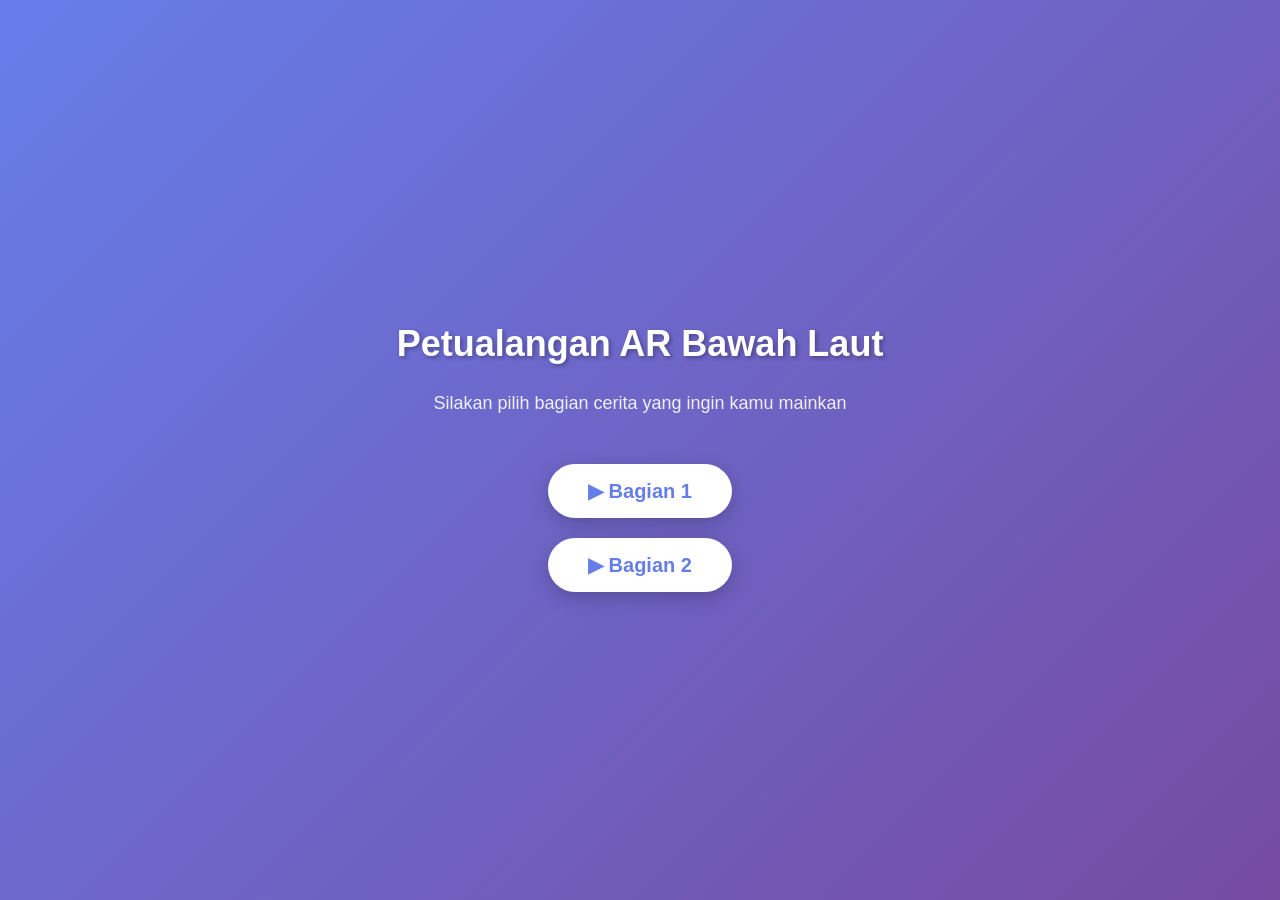
==== index.html @ a41ba9e1 "Initialization repository for AR Project (Finished Chapter 2 - Part 1)" ====
﻿<!DOCTYPE html>
<html lang="id">

<head>
    <meta charset="UTF-8">
    <meta name="viewport" content="width=device-width, initial-scale=1.0">
    <meta http-equiv="Cache-Control" content="no-cache, no-store, must-revalidate">
    <meta http-equiv="Pragma" content="no-cache">
    <meta http-equiv="Expires" content="0">
    <title>Halaman Utama - Augmented Reality</title>

    <style>
        body {
            font-family: Arial, sans-serif;
            margin: 0;
            padding: 0;
            display: flex;
            flex-direction: column;
            justify-content: center;
            align-items: center;
            height: 100vh;
            background: linear-gradient(135deg, #667eea 0%, #764ba2 100%);
            color: white;
            text-align: center;
        }

        h1 {
            font-size: 36px;
            margin-bottom: 10px;
            text-shadow: 2px 2px 4px rgba(0, 0, 0, 0.3);
        }

        p {
            font-size: 18px;
            margin-bottom: 40px;
            opacity: 0.9;
        }

        .btn-chapter {
            display: inline-block;
            padding: 15px 40px;
            margin: 10px;
            font-size: 20px;
            font-weight: bold;
            background-color: white;
            color: #667eea;
            text-decoration: none;
            border-radius: 50px;
            box-shadow: 0 6px 20px rgba(0, 0, 0, 0.2);
            transition: all 0.3s ease;
        }

        .btn-chapter:hover {
            transform: scale(1.05);
            box-shadow: 0 8px 25px rgba(0, 0, 0, 0.3);
        }

        .btn-disabled {
            background-color: rgba(255, 255, 255, 0.3);
            color: rgba(255, 255, 255, 0.7);
            cursor: not-allowed;
            box-shadow: none;
        }

        .btn-disabled:hover {
            transform: none;
        }
    </style>
</head>

<body>
    <h1>Petualangan AR Bawah Laut</h1>
    <p>Silakan pilih bagian cerita yang ingin kamu mainkan</p>

    <a href="bagian1.html" class="btn-chapter">▶ Bagian 1</a>

    <a href="bagian2.html" class="btn-chapter">▶ Bagian 2 </a>
</body>

</html>
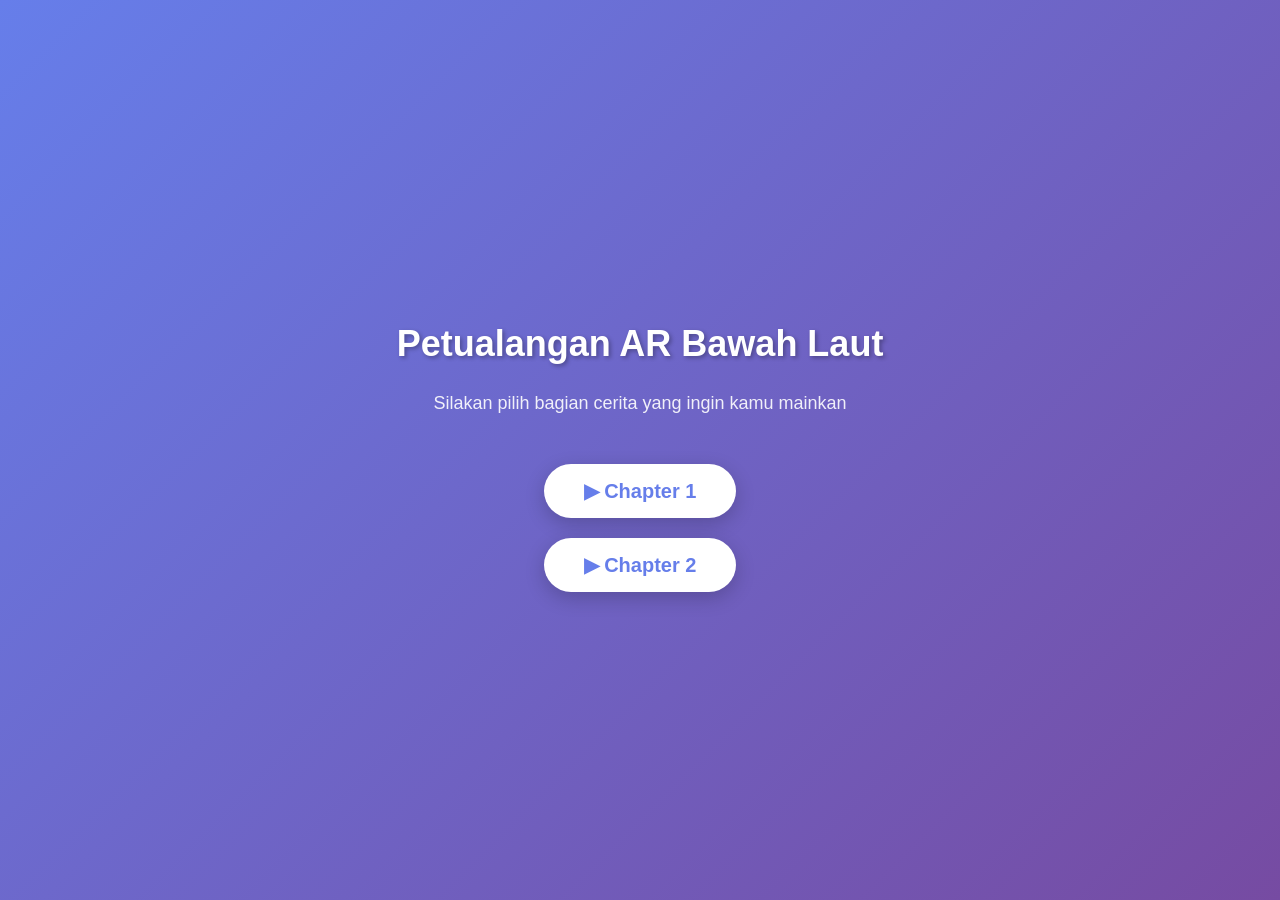
==== commit e10bb016: "Renamed bagian to chapters to clarify file naming" ====
--- a/index.html
+++ b/index.html
@@ -72,9 +72,9 @@
     <h1>Petualangan AR Bawah Laut</h1>
     <p>Silakan pilih bagian cerita yang ingin kamu mainkan</p>
 
-    <a href="bagian1.html" class="btn-chapter">▶ Bagian 1</a>
+    <a href="chapter1.html" class="btn-chapter">▶ Chapter 1</a>
 
-    <a href="bagian2.html" class="btn-chapter">▶ Bagian 2 </a>
+    <a href="chapter2.html" class="btn-chapter">▶ Chapter 2 </a>
 </body>
 
 </html>
